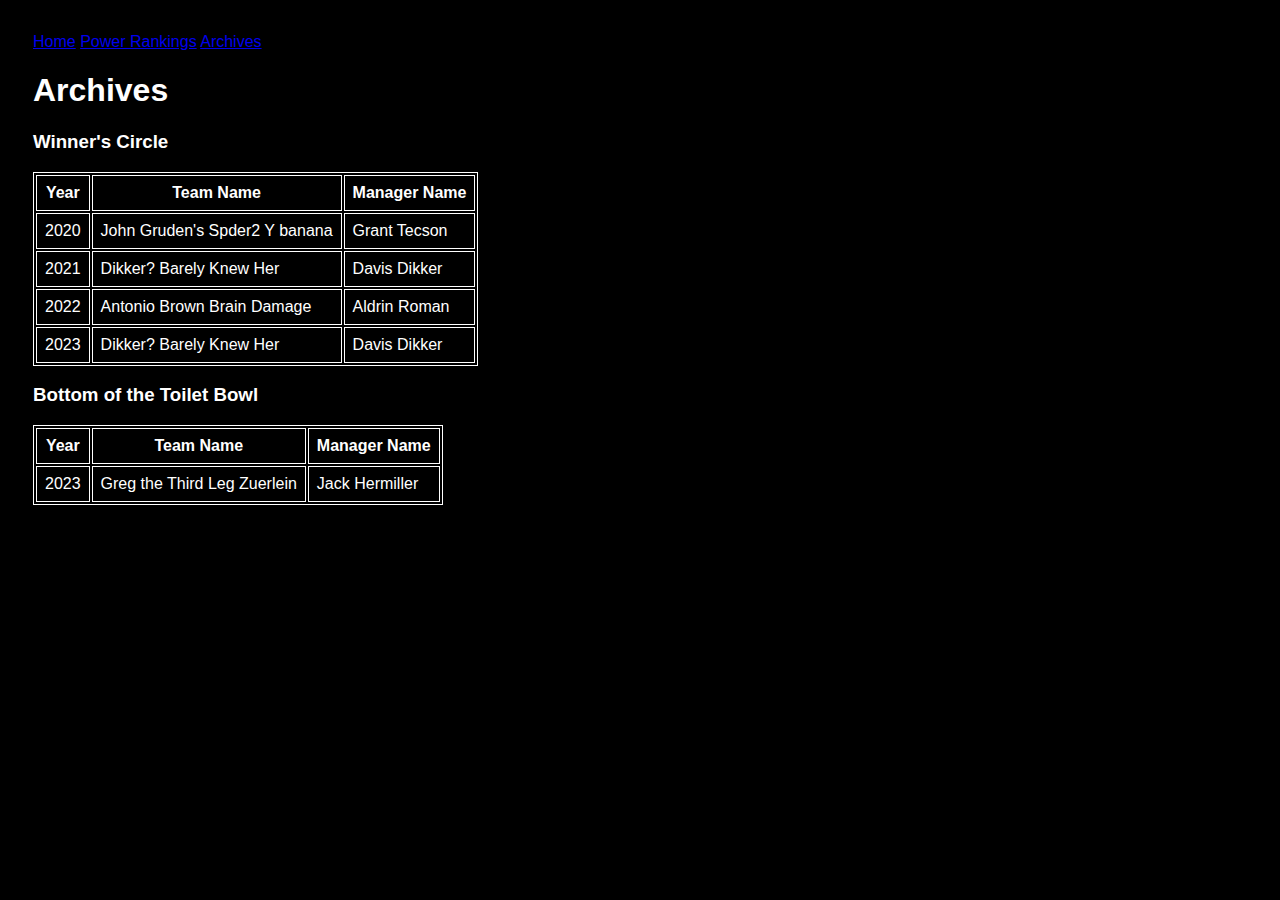
==== archive.html @ 67f3facc "Create archive.html" ====
<!DOCTYPE html>
<html>
<head>
  <title>Suggins Select Fantasy</title>
  <meta name="viewport" content="width=device-width,initial-scale=1" >
  <link href="style.css" rel="stylesheet">
</head>
<body>
  <header>
    <nav>
        <a href="./index.html">Home</a>
        <a href="./pr.html">Power Rankings</a>
        <a href="./archive.html">Archives</a>
    </nav>
  </header>
  <section>
    <h1>Archives</h1>
    <article>
      <h3> Winner's Circle </h3>
      <table>
          <thead>
           <tr>
            <th scope="col"> Year </th>
            <th scope="col"> Team Name </th>
            <th scope="col"> Manager Name </th>
           </tr>
          </thead>
          <tbody>
           <tr>
            <td>2020</td>
            <td> John Gruden's Spder2 Y banana</td>
            <td> Grant Tecson</td>
          </tr>
          <tr>
            <td>2021</td>
            <td> Dikker? Barely Knew Her</td>
            <td> Davis Dikker</td>
          </tr>
          <tr>
            <td>2022</td>
            <td> Antonio Brown Brain Damage</td>
            <td> Aldrin Roman</td>
          </tr>
          <tr>
            <td>2023</td>
            <td> Dikker? Barely Knew Her</td>
            <td> Davis Dikker</td>
          </tr>
          </tbody>
        </table>
      </article>

      <article>
      <h3> Bottom of the Toilet Bowl </h3>
      <table>
          <thead>
           <tr>
            <th scope="col"> Year </th>
            <th scope="col"> Team Name </th>
            <th scope="col"> Manager Name </th>
           </tr>
          </thead>
          <tbody>
           <tr>
            <td>2023</td>
            <td> Greg the Third Leg Zuerlein</td>
            <td> Jack Hermiller</td>
           </tr>
          </tbody>
      </table>
    </article>
  </section>
  </body>
</html>
---- style.css ----
body {
  background: #000;
  color: #fff;
  padding: 25px;
  font-family: sans-serif;
}
table, th, td {
  border: 1px solid white;
}
th, td {
  padding: 8px;
}
th {
  text-align: center;
}
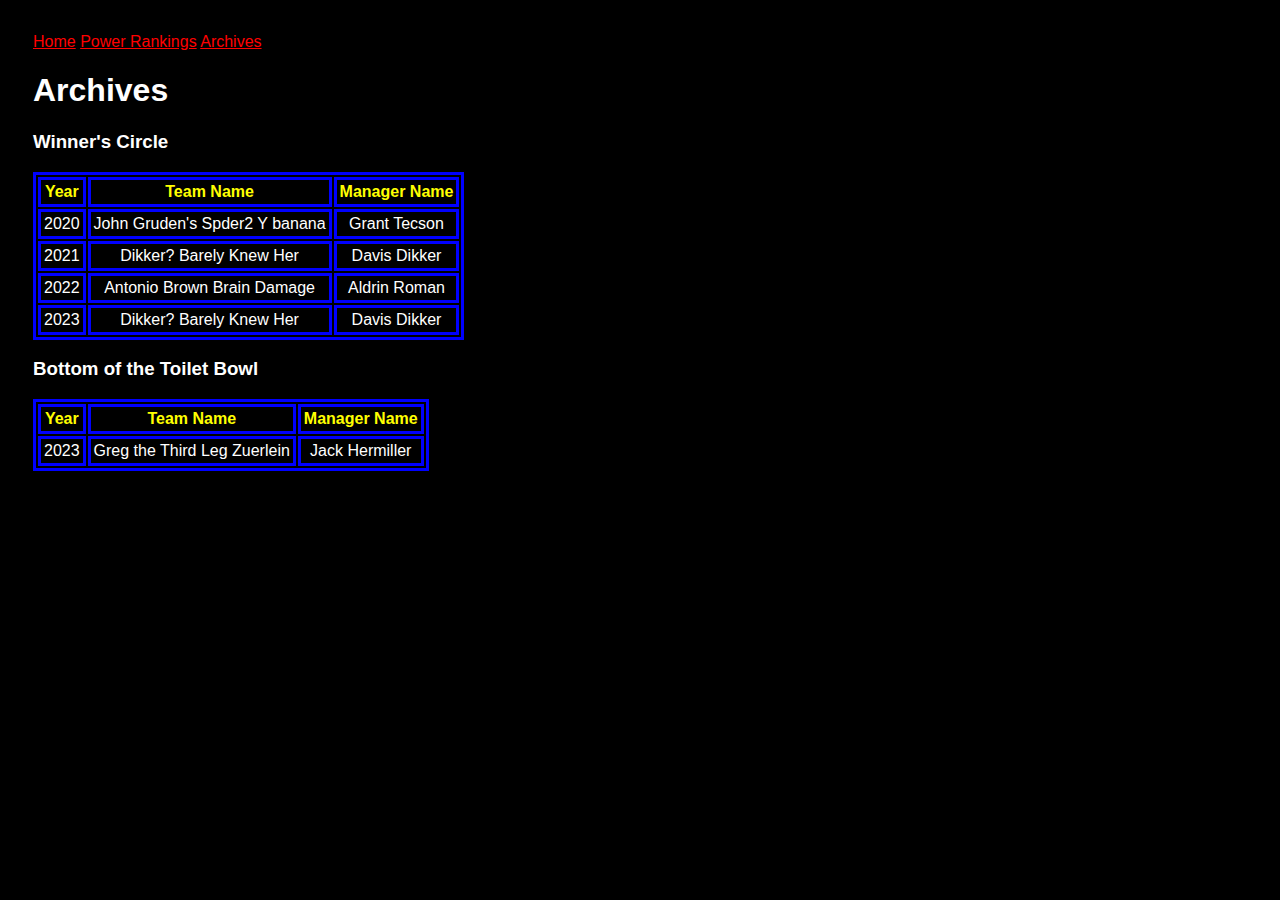
==== commit 46ee6c26: "Update archive.html" ====
--- a/archive.html
+++ b/archive.html
@@ -13,19 +13,19 @@
         <a href="./archive.html">Archives</a>
     </nav>
   </header>
-  <section>
+    <section>
     <h1>Archives</h1>
     <article>
       <h3> Winner's Circle </h3>
       <table>
           <thead>
            <tr>
-            <th scope="col"> Year </th>
-            <th scope="col"> Team Name </th>
-            <th scope="col"> Manager Name </th>
+            <th scope="col" class='archive-win-th'> Year </th>
+            <th scope="col" class='archive-win-th'> Team Name </th>
+            <th scope="col" class='archive-win-th'> Manager Name </th>
            </tr>
           </thead>
-          <tbody>
+          <tbody class='archive-win-tb'>
            <tr>
             <td>2020</td>
             <td> John Gruden's Spder2 Y banana</td>
@@ -55,12 +55,12 @@
       <table>
           <thead>
            <tr>
-            <th scope="col"> Year </th>
-            <th scope="col"> Team Name </th>
-            <th scope="col"> Manager Name </th>
+            <th scope="col" class='archive-win-th'> Year </th>
+            <th scope="col" class='archive-win-th'> Team Name </th>
+            <th scope="col" class='archive-win-th'> Manager Name </th>
            </tr>
           </thead>
-          <tbody>
+          <tbody class='archive-loss-tb'>
            <tr>
             <td>2023</td>
             <td> Greg the Third Leg Zuerlein</td>
--- a/style.css
+++ b/style.css
@@ -1,15 +1,20 @@
 body {
   background: #000;
-  color: #fff;
+  color: white;
   padding: 25px;
   font-family: sans-serif;
+  background-color: black;
 }
 table, th, td {
-  border: 1px solid white;
+  border: 3px solid blue;
 }
 th, td {
-  padding: 8px;
+  padding: 3px;
+  text-align: center;
 }
 th {
-  text-align: center;
+  color: yellow;
 }
+a {
+  color: red;
+}
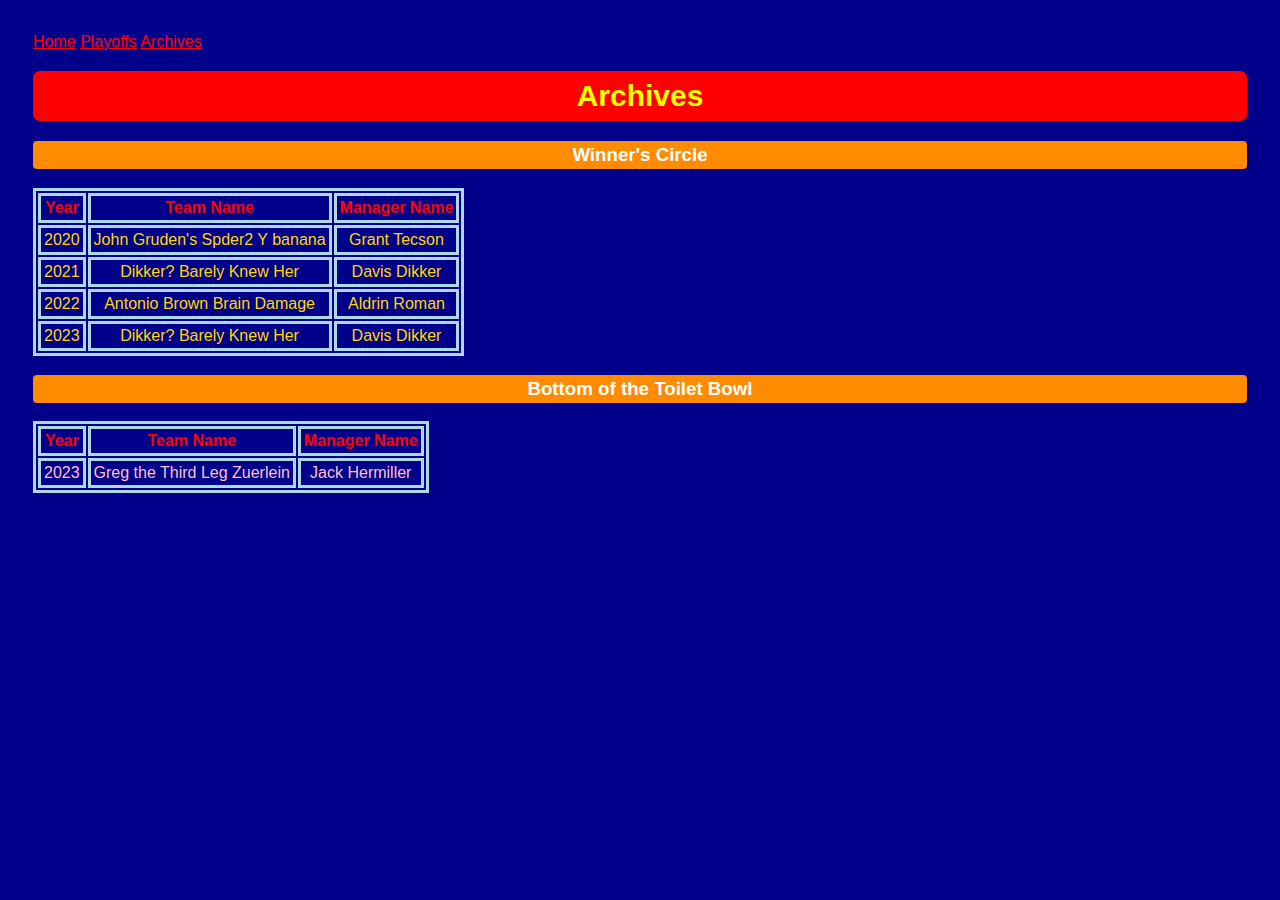
==== commit 55978bde: "Update archive.html" ====
--- a/archive.html
+++ b/archive.html
@@ -9,7 +9,7 @@
   <header>
     <nav>
         <a href="./index.html">Home</a>
-        <a href="./pr.html">Power Rankings</a>
+        <a href="./playoffs.html">Playoffs</a>
         <a href="./archive.html">Archives</a>
     </nav>
   </header>
--- a/style.css
+++ b/style.css
@@ -1,12 +1,12 @@
 body {
   background: #000;
-  color: white;
+  color: lightpink;
   padding: 25px;
   font-family: sans-serif;
-  background-color: black;
+  background-color: darkblue;
 }
 table, th, td {
-  border: 3px solid blue;
+  border: 3px solid lightblue;
 }
 th, td {
   padding: 3px;
@@ -18,3 +18,49 @@
 a {
   color: red;
 }
+#NFL{
+  display:block;
+  margin-left: auto;
+  margin-right: auto;
+  width: 50%;
+}
+.wins {
+  color: lightgreen;
+}
+.losses {
+  color: red;
+}
+.th-home{
+  color: orange;
+}
+.archive-win-th{
+  color: red;
+}
+.archive-win-tb{
+  color: gold;
+}
+.archive-loss-tb{
+  color: pink;
+}
+h3, h2{
+  color: white;
+  background-color: darkorange;
+  padding: 3px;
+  border-radius: 4px;
+  text-align: center;
+}
+.matchup-p{
+  color: lightpink;
+  background-color: darkblue;
+  padding: 3px;
+  border-radius: 4px;
+  text-align: left;
+}
+h1{
+   color: yellow;
+  background-color: red;
+  padding: 8px;
+  border-radius: 7px;
+  text-align: center;
+  font-size: 30px
+}
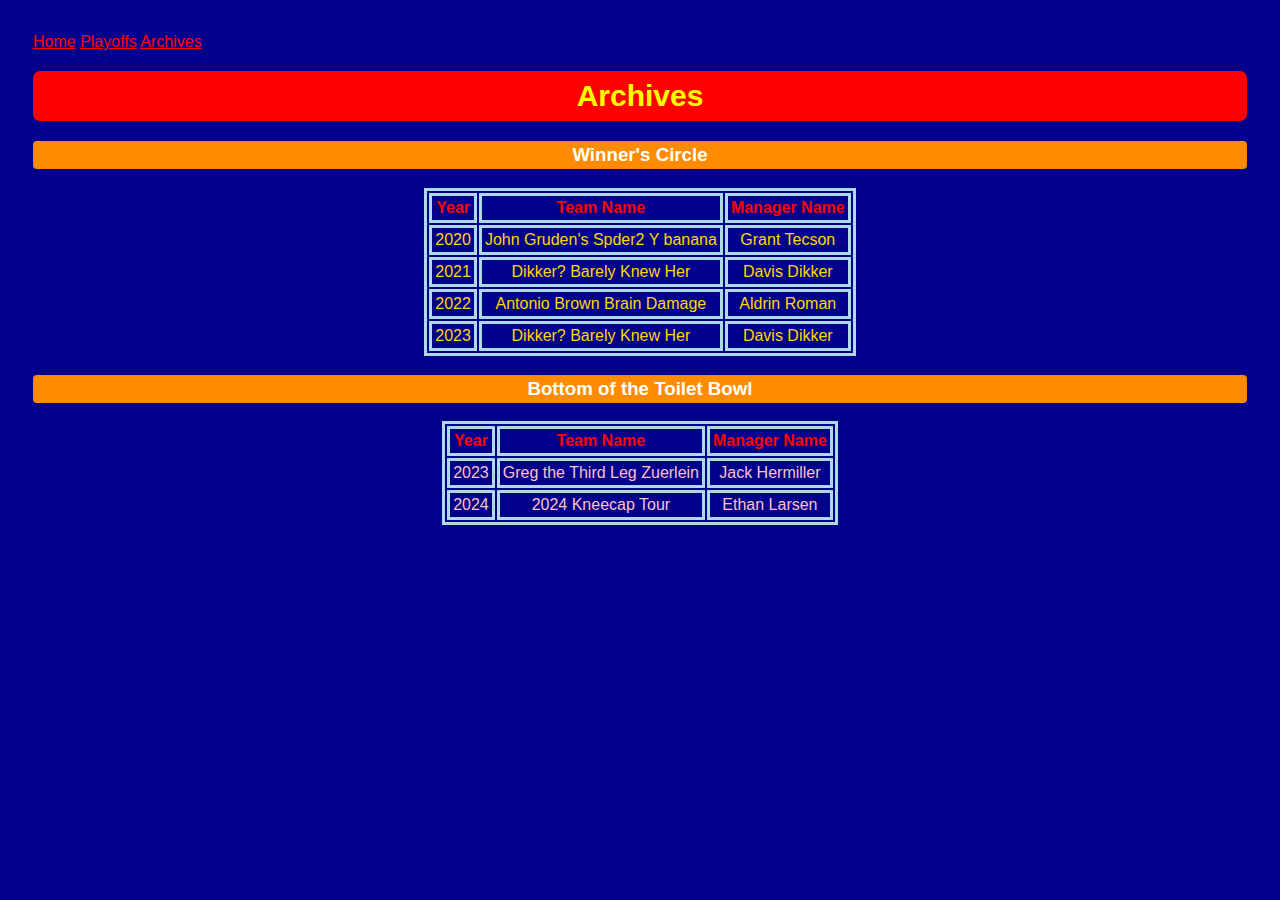
==== commit 63f86fa5: "Update archive.html" ====
--- a/archive.html
+++ b/archive.html
@@ -66,6 +66,11 @@
             <td> Greg the Third Leg Zuerlein</td>
             <td> Jack Hermiller</td>
            </tr>
+            <tr>
+            <td>2024</td>
+            <td>2024 Kneecap Tour</td>
+            <td>Ethan Larsen</td>
+           </tr>
           </tbody>
       </table>
     </article>
--- a/style.css
+++ b/style.css
@@ -7,6 +7,7 @@
 }
 table, th, td {
   border: 3px solid lightblue;
+  margin: 0 auto;
 }
 th, td {
   padding: 3px;
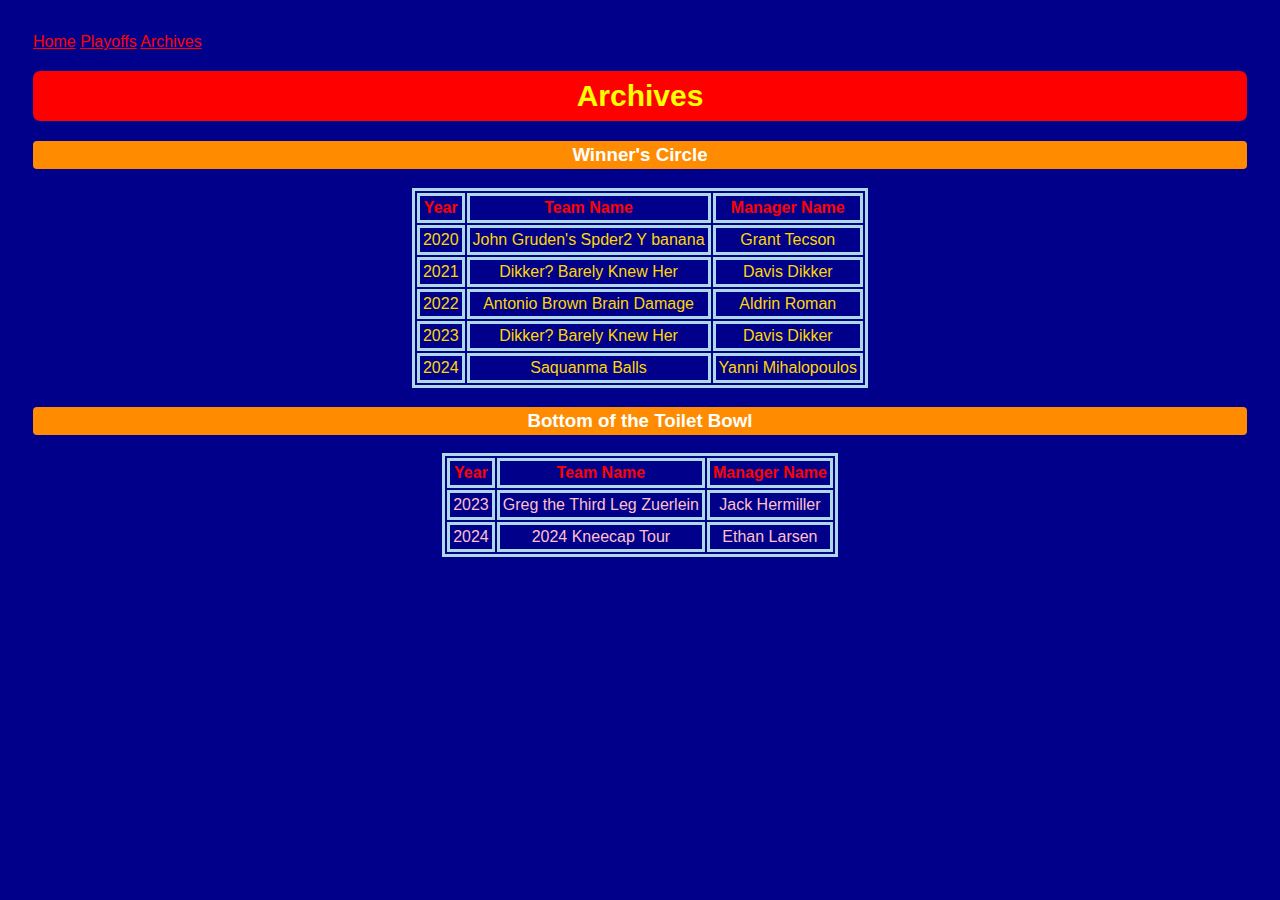
==== commit c885514a: "Update archive.html" ====
--- a/archive.html
+++ b/archive.html
@@ -46,6 +46,11 @@
             <td> Dikker? Barely Knew Her</td>
             <td> Davis Dikker</td>
           </tr>
+          <tr>
+            <td>2024</td>
+            <td> Saquanma Balls</td>
+            <td> Yanni Mihalopoulos</td>
+          </tr>
           </tbody>
         </table>
       </article>
